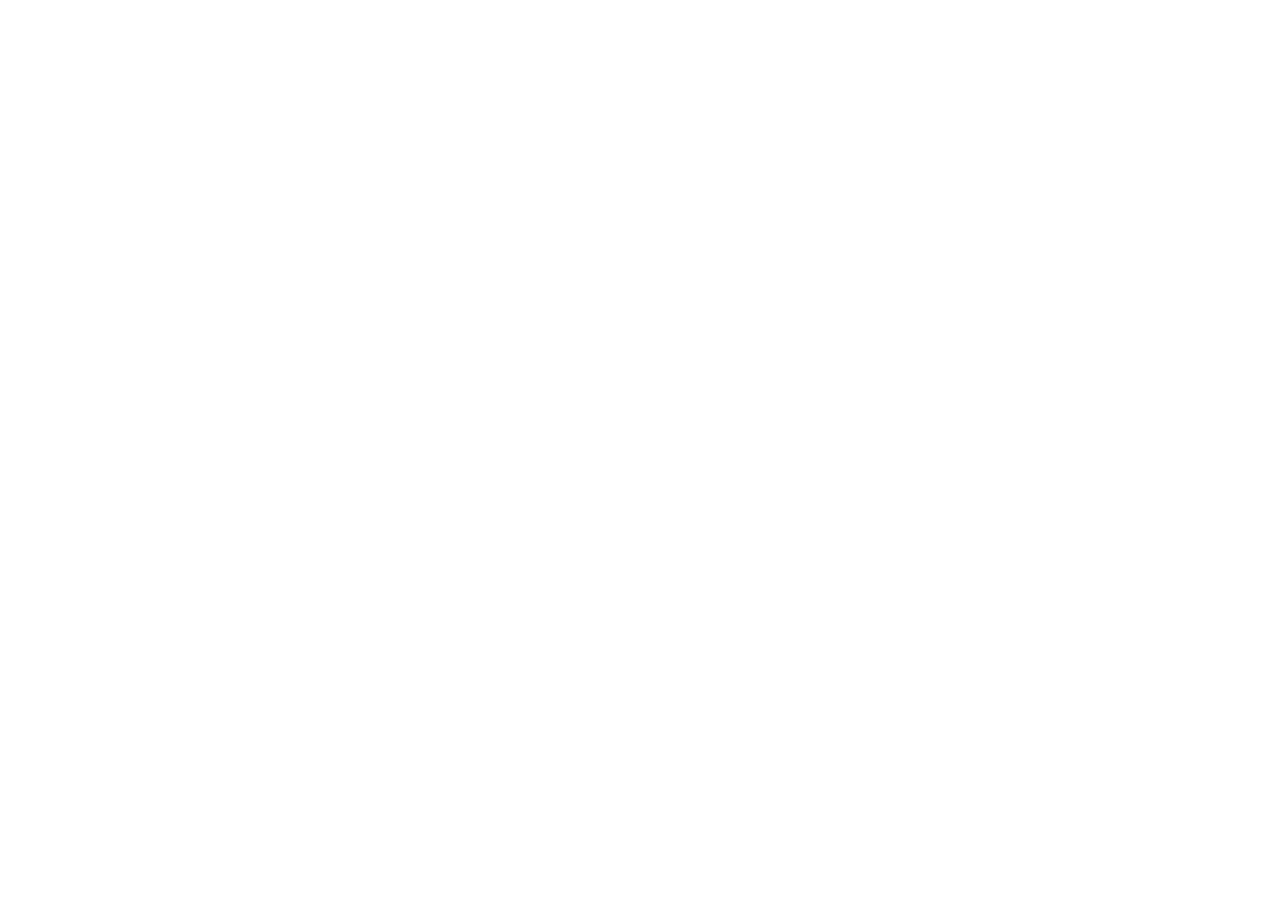
==== level3/index.html @ 57ba09c1 "CSS practice" ====
<!DOCTYPE html>
<html lang="en">
<head>
    <meta charset="UTF-8">
    <meta name="viewport" content="width=device-width, initial-scale=1.0">
    <title>CSS Level 03</title>
</head>
<body>
    
</body>
</html>
<!-- 
absolute units -> px, cm, mm, inch
relative units -> % => width:33%, margin-left:50%
-->
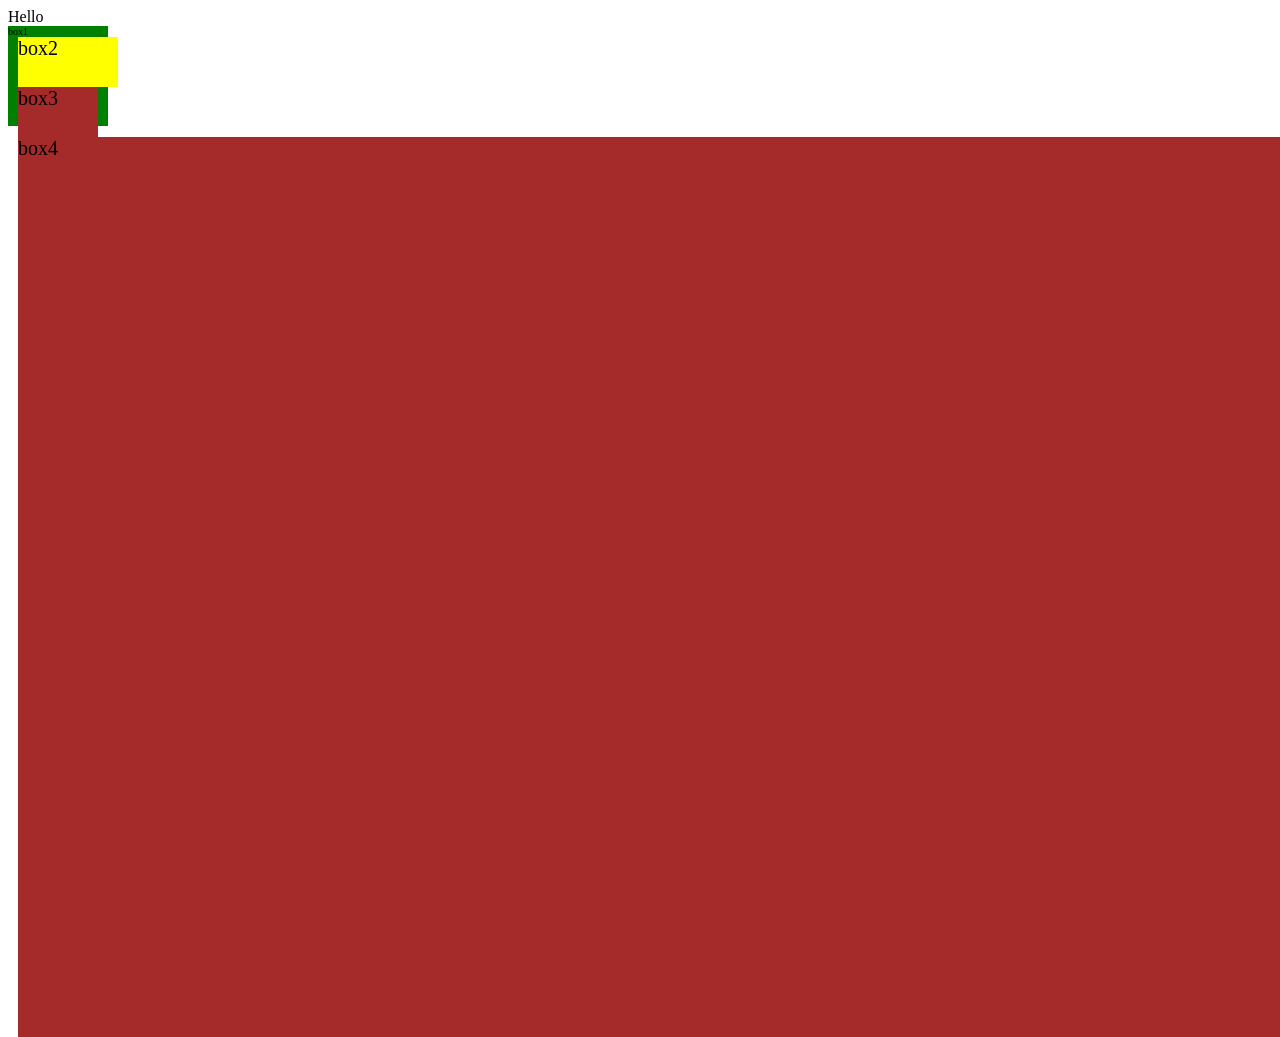
==== commit 9b921bc7: "CSS Level 03" ====
--- a/level3/index.html
+++ b/level3/index.html
@@ -4,12 +4,39 @@
     <meta charset="UTF-8">
     <meta name="viewport" content="width=device-width, initial-scale=1.0">
     <title>CSS Level 03</title>
+    <link rel="stylesheet" href="/level3/style.css">
 </head>
 <body>
-    
+    Hello
+    <div id="box1">
+        box1
+        <div id="box2">
+            box2
+        </div>
+        <div id="box3">
+            box3
+        </div>
+        <div id="box4">
+            box4
+        </div>
+    </div>
 </body>
 </html>
 <!-- 
 absolute units -> px, cm, mm, inch
-relative units -> % => width:33%, margin-left:50%
+relative units -> % => width:33% 
+               -> % of taking parents width, margin-left:50%
+               eg: parent->width=100px & child->width:33% => child->width:33px
+
+               -> em =>changes relative to font-size of parent (can be font-size or width,etc.)
+               eg: if parent=> font-size : 10px then child=>font-size:2em = 10*2=20px
+               then => width:5em = 20*5=100px;
+               some depends on parent font-size and some element
+
+               -> rem => relative to font size of root element(html)
+
+               -> vh => relative to 1% viewport height (browser height)
+               -> vw => relative to 1% viewport width (browser width)
+
+by default font-size in body (random/not inside tags) => 16px
 -->
--- a/level3/style.css
+++ b/level3/style.css
@@ -0,0 +1,32 @@
+#box1 {
+    width: 100px;
+    height: 100px;
+    background-color: green;
+    font-size:10px;
+}
+
+#box2 {
+    width: 30%;
+    margin-left:10%;
+    height: 50px;
+    background-color: yellow;
+    font-size:2em;
+    width:5em;
+}
+
+#box3 {
+    width: 30%;
+    margin-left:10%;
+    height: 50px;
+    background-color:brown;
+    font-size:2em;
+    width:5rem;
+}
+
+#box4 {
+    margin-left:10%;
+    height: 100vh;
+    background-color:brown;
+    font-size:2em;
+    width:100vw;
+}
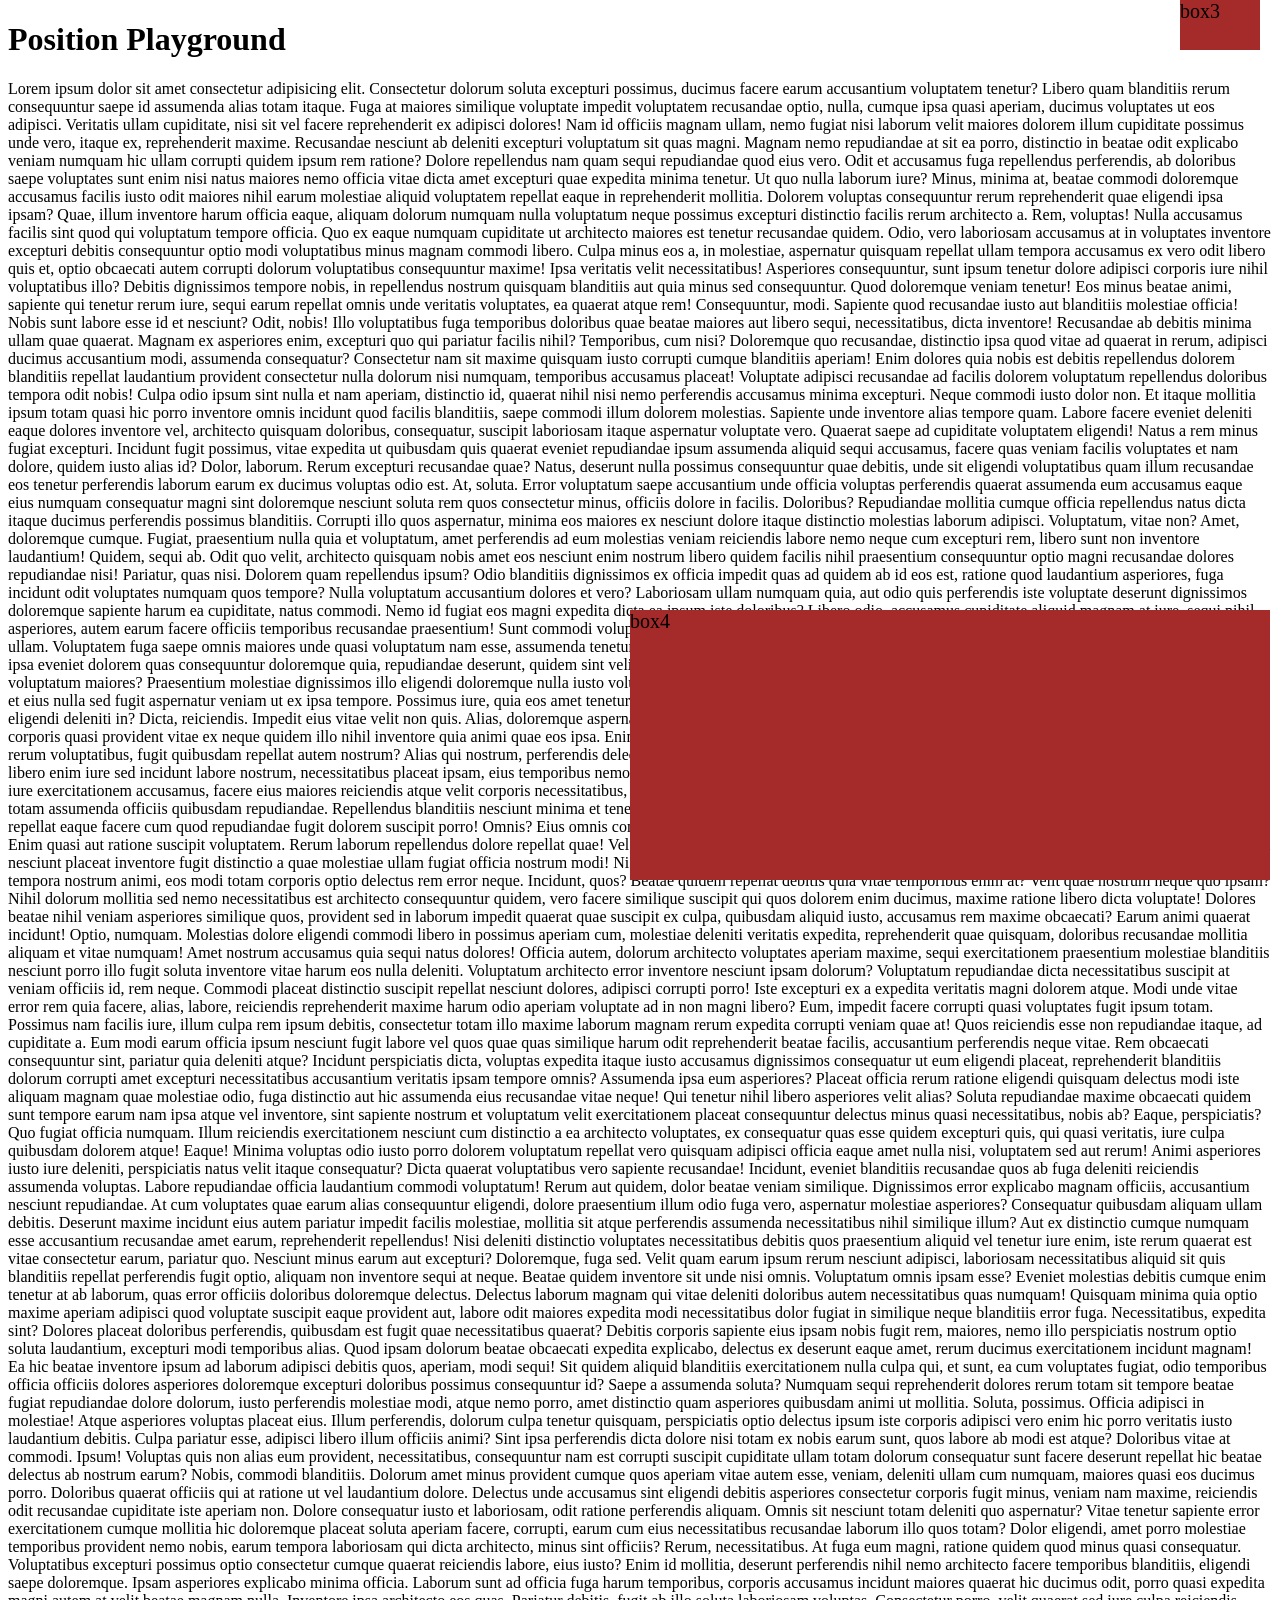
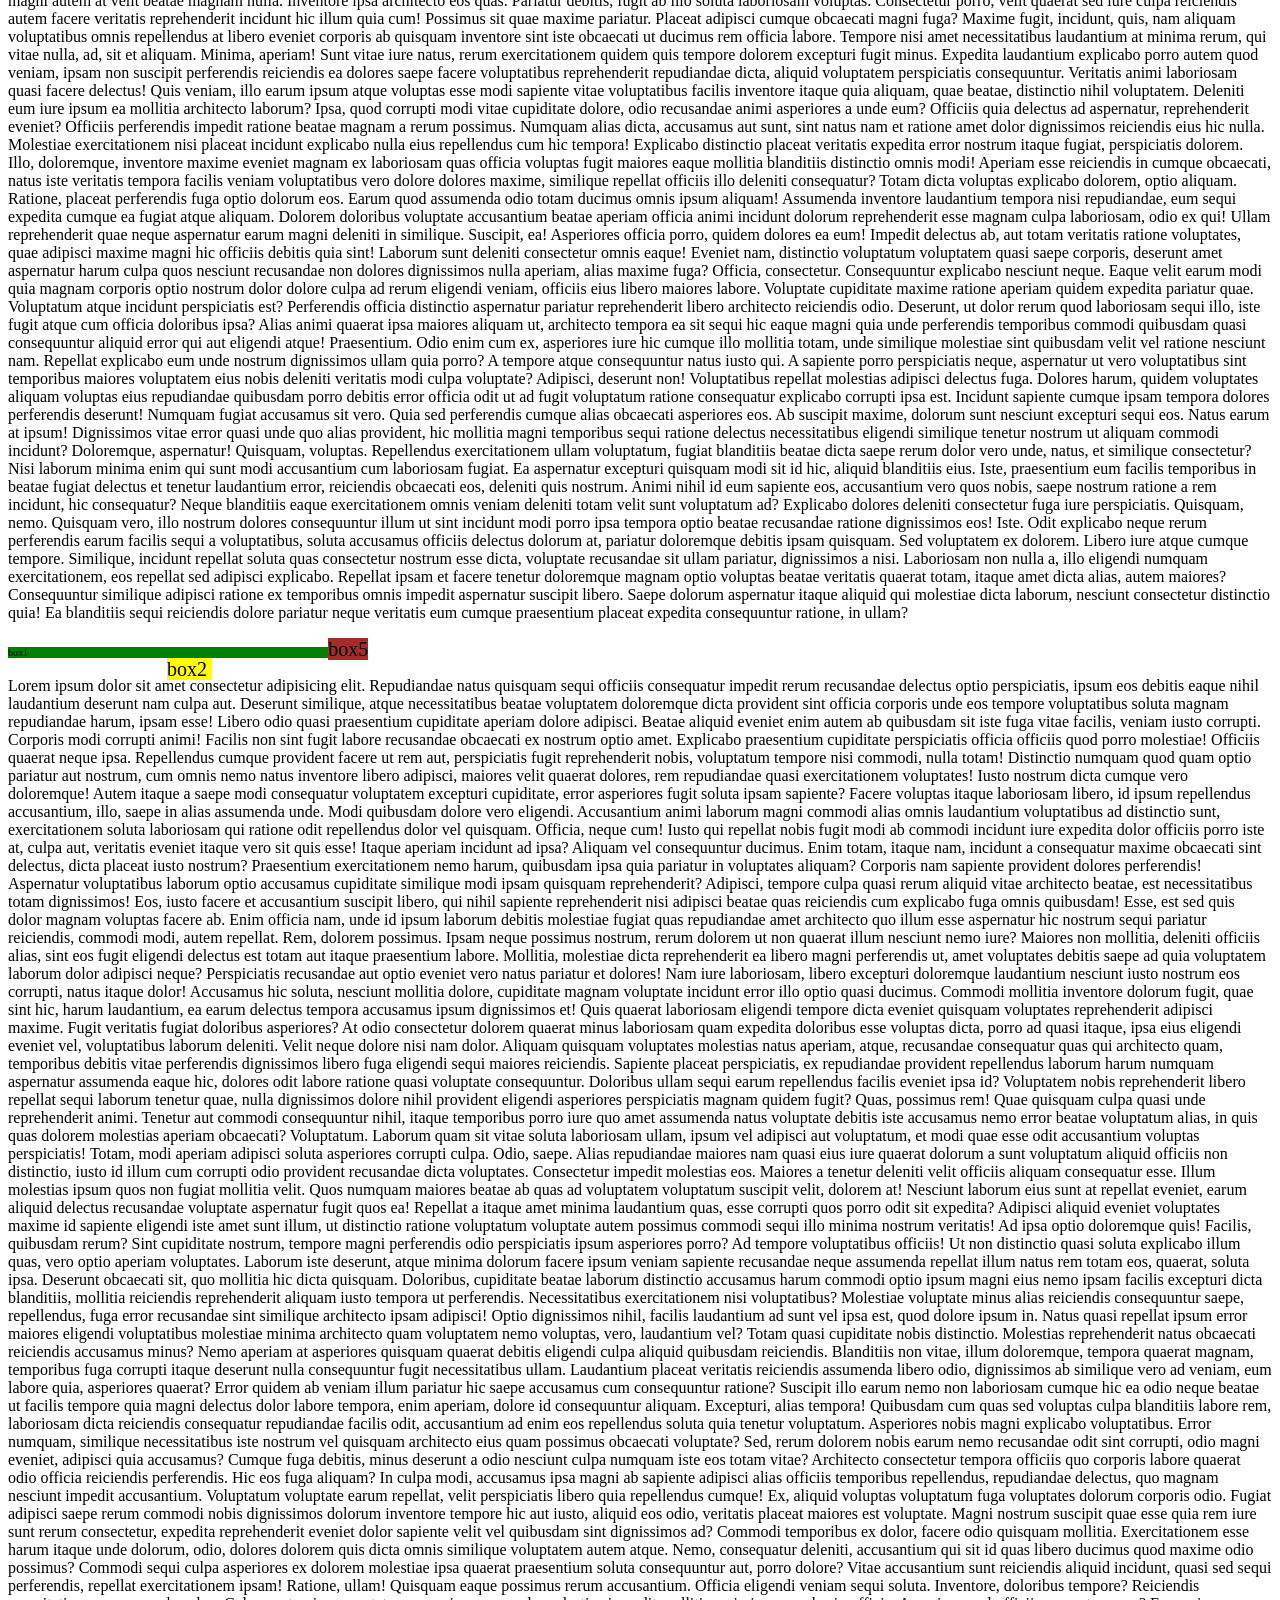
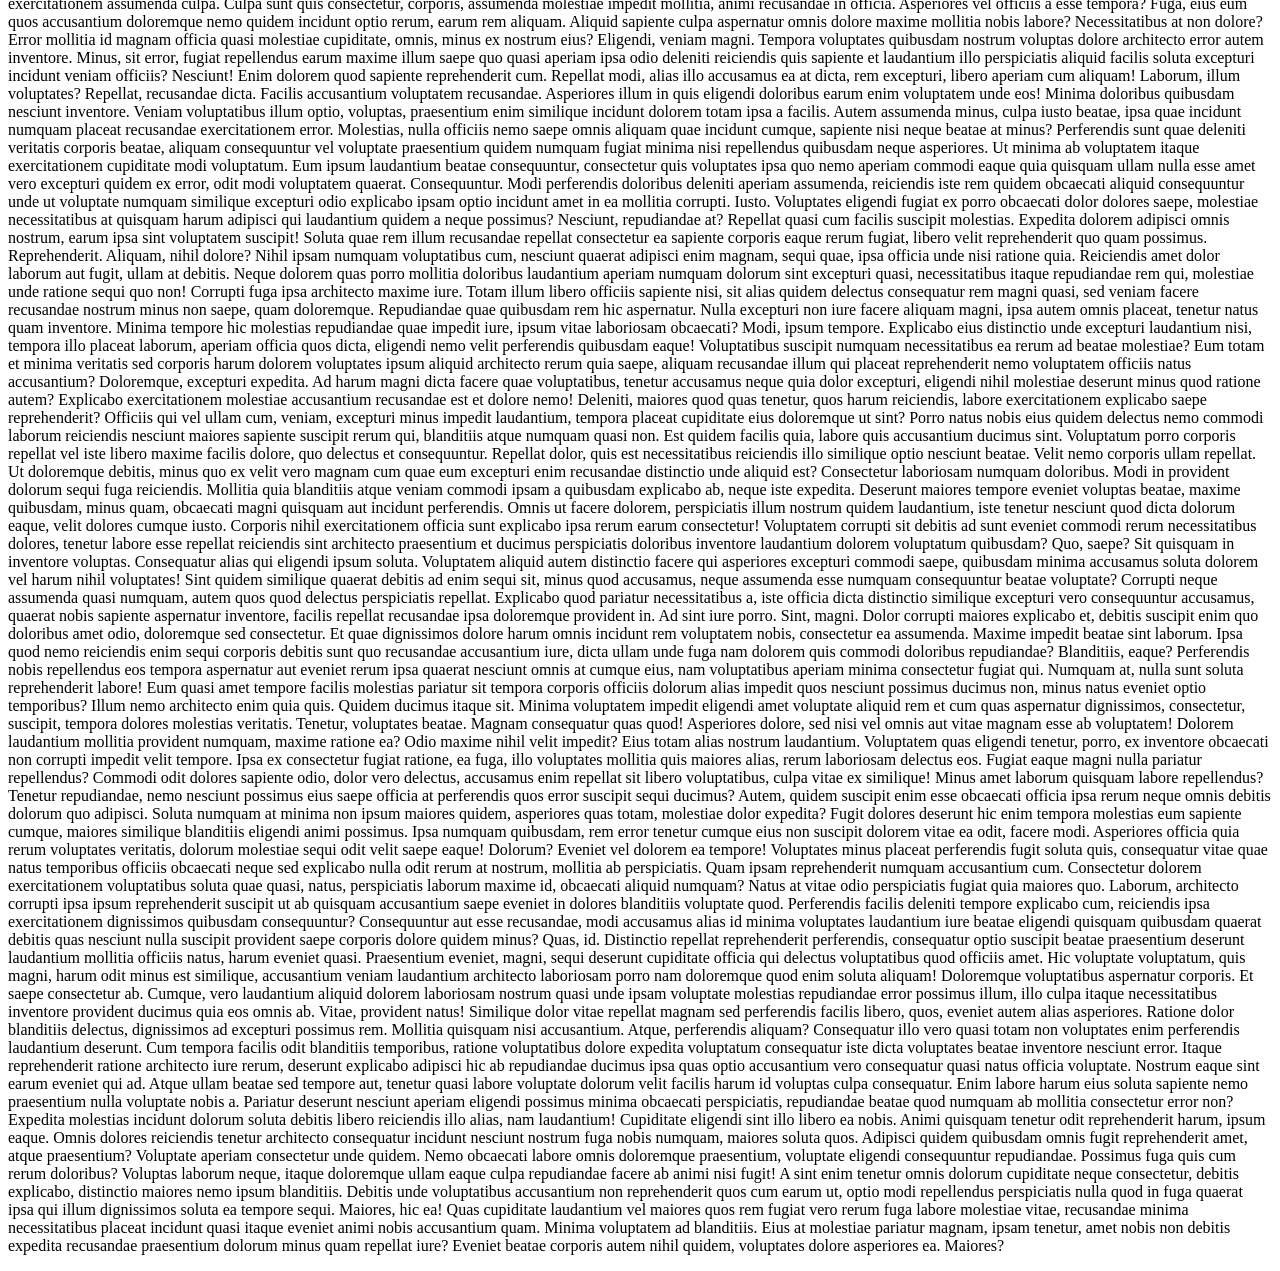
==== commit 210b9723: "level 3 half" ====
--- a/level3/index.html
+++ b/level3/index.html
@@ -7,7 +7,109 @@
     <link rel="stylesheet" href="/level3/style.css">
 </head>
 <body>
-    Hello
+    <h1>Position Playground</h1>
+    <p>
+        Lorem ipsum dolor sit amet consectetur adipisicing elit. Consectetur dolorum soluta excepturi possimus, ducimus facere earum accusantium voluptatem tenetur? Libero quam blanditiis rerum consequuntur saepe id assumenda alias totam itaque.
+        Fuga at maiores similique voluptate impedit voluptatem recusandae optio, nulla, cumque ipsa quasi aperiam, ducimus voluptates ut eos adipisci. Veritatis ullam cupiditate, nisi sit vel facere reprehenderit ex adipisci dolores!
+        Nam id officiis magnam ullam, nemo fugiat nisi laborum velit maiores dolorem illum cupiditate possimus unde vero, itaque ex, reprehenderit maxime. Recusandae nesciunt ab deleniti excepturi voluptatum sit quas magni.
+        Magnam nemo repudiandae at sit ea porro, distinctio in beatae odit explicabo veniam numquam hic ullam corrupti quidem ipsum rem ratione? Dolore repellendus nam quam sequi repudiandae quod eius vero.
+        Odit et accusamus fuga repellendus perferendis, ab doloribus saepe voluptates sunt enim nisi natus maiores nemo officia vitae dicta amet excepturi quae expedita minima tenetur. Ut quo nulla laborum iure?
+        Minus, minima at, beatae commodi doloremque accusamus facilis iusto odit maiores nihil earum molestiae aliquid voluptatem repellat eaque in reprehenderit mollitia. Dolorem voluptas consequuntur rerum reprehenderit quae eligendi ipsa ipsam?
+        Quae, illum inventore harum officia eaque, aliquam dolorum numquam nulla voluptatum neque possimus excepturi distinctio facilis rerum architecto a. Rem, voluptas! Nulla accusamus facilis sint quod qui voluptatum tempore officia.
+        Quo ex eaque numquam cupiditate ut architecto maiores est tenetur recusandae quidem. Odio, vero laboriosam accusamus at in voluptates inventore excepturi debitis consequuntur optio modi voluptatibus minus magnam commodi libero.
+        Culpa minus eos a, in molestiae, aspernatur quisquam repellat ullam tempora accusamus ex vero odit libero quis et, optio obcaecati autem corrupti dolorum voluptatibus consequuntur maxime! Ipsa veritatis velit necessitatibus!
+        Asperiores consequuntur, sunt ipsum tenetur dolore adipisci corporis iure nihil voluptatibus illo? Debitis dignissimos tempore nobis, in repellendus nostrum quisquam blanditiis aut quia minus sed consequuntur. Quod doloremque veniam tenetur!
+        Eos minus beatae animi, sapiente qui tenetur rerum iure, sequi earum repellat omnis unde veritatis voluptates, ea quaerat atque rem! Consequuntur, modi. Sapiente quod recusandae iusto aut blanditiis molestiae officia!
+        Nobis sunt labore esse id et nesciunt? Odit, nobis! Illo voluptatibus fuga temporibus doloribus quae beatae maiores aut libero sequi, necessitatibus, dicta inventore! Recusandae ab debitis minima ullam quae quaerat.
+        Magnam ex asperiores enim, excepturi quo qui pariatur facilis nihil? Temporibus, cum nisi? Doloremque quo recusandae, distinctio ipsa quod vitae ad quaerat in rerum, adipisci ducimus accusantium modi, assumenda consequatur?
+        Consectetur nam sit maxime quisquam iusto corrupti cumque blanditiis aperiam! Enim dolores quia nobis est debitis repellendus dolorem blanditiis repellat laudantium provident consectetur nulla dolorum nisi numquam, temporibus accusamus placeat!
+        Voluptate adipisci recusandae ad facilis dolorem voluptatum repellendus doloribus tempora odit nobis! Culpa odio ipsum sint nulla et nam aperiam, distinctio id, quaerat nihil nisi nemo perferendis accusamus minima excepturi.
+        Neque commodi iusto dolor non. Et itaque mollitia ipsum totam quasi hic porro inventore omnis incidunt quod facilis blanditiis, saepe commodi illum dolorem molestias. Sapiente unde inventore alias tempore quam.
+        Labore facere eveniet deleniti eaque dolores inventore vel, architecto quisquam doloribus, consequatur, suscipit laboriosam itaque aspernatur voluptate vero. Quaerat saepe ad cupiditate voluptatem eligendi! Natus a rem minus fugiat excepturi.
+        Incidunt fugit possimus, vitae expedita ut quibusdam quis quaerat eveniet repudiandae ipsum assumenda aliquid sequi accusamus, facere quas veniam facilis voluptates et nam dolore, quidem iusto alias id? Dolor, laborum.
+        Rerum excepturi recusandae quae? Natus, deserunt nulla possimus consequuntur quae debitis, unde sit eligendi voluptatibus quam illum recusandae eos tenetur perferendis laborum earum ex ducimus voluptas odio est. At, soluta.
+        Error voluptatum saepe accusantium unde officia voluptas perferendis quaerat assumenda eum accusamus eaque eius numquam consequatur magni sint doloremque nesciunt soluta rem quos consectetur minus, officiis dolore in facilis. Doloribus?
+        Repudiandae mollitia cumque officia repellendus natus dicta itaque ducimus perferendis possimus blanditiis. Corrupti illo quos aspernatur, minima eos maiores ex nesciunt dolore itaque distinctio molestias laborum adipisci. Voluptatum, vitae non?
+        Amet, doloremque cumque. Fugiat, praesentium nulla quia et voluptatum, amet perferendis ad eum molestias veniam reiciendis labore nemo neque cum excepturi rem, libero sunt non inventore laudantium! Quidem, sequi ab.
+        Odit quo velit, architecto quisquam nobis amet eos nesciunt enim nostrum libero quidem facilis nihil praesentium consequuntur optio magni recusandae dolores repudiandae nisi! Pariatur, quas nisi. Dolorem quam repellendus ipsum?
+        Odio blanditiis dignissimos ex officia impedit quas ad quidem ab id eos est, ratione quod laudantium asperiores, fuga incidunt odit voluptates numquam quos tempore? Nulla voluptatum accusantium dolores et vero?
+        Laboriosam ullam numquam quia, aut odio quis perferendis iste voluptate deserunt dignissimos doloremque sapiente harum ea cupiditate, natus commodi. Nemo id fugiat eos magni expedita dicta ea ipsum iste doloribus?
+        Libero odio, accusamus cupiditate aliquid magnam at iure, sequi nihil asperiores, autem earum facere officiis temporibus recusandae praesentium! Sunt commodi voluptas perspiciatis dolorem porro in officia aperiam aspernatur facere iure!
+        Nemo aliquam ut quas ullam. Voluptatem fuga saepe omnis maiores unde quasi voluptatum nam esse, assumenda tenetur libero delectus repellendus doloribus enim id ea vel sint! Praesentium, est! Optio, ullam?
+        Veritatis ipsa eveniet dolorem quas consequuntur doloremque quia, repudiandae deserunt, quidem sint velit fuga, provident perspiciatis saepe earum rerum! Omnis illo odio quisquam amet a nisi suscipit eos voluptatum maiores?
+        Praesentium molestiae dignissimos illo eligendi doloremque nulla iusto voluptate cupiditate quam, reprehenderit quia earum, reiciendis facilis, recusandae maiores! Excepturi et eius nulla sed fugit aspernatur veniam ut ex ipsa tempore.
+        Possimus iure, quia eos amet tenetur hic exercitationem tempore ipsam quas delectus totam fuga officiis ullam quo facilis soluta eligendi deleniti in? Dicta, reiciendis. Impedit eius vitae velit non quis.
+        Alias, doloremque aspernatur vel necessitatibus placeat unde nesciunt non architecto ratione quibusdam repellat minima corporis quasi provident vitae ex neque quidem illo nihil inventore quia animi quae eos ipsa. Enim?
+        Esse enim libero officia hic tenetur quas similique laboriosam deserunt nihil corrupti explicabo rerum voluptatibus, fugit quibusdam repellat autem nostrum? Alias qui nostrum, perferendis delectus accusamus non officia omnis repudiandae!
+        Minus voluptas unde in delectus impedit ratione, libero enim iure sed incidunt labore nostrum, necessitatibus placeat ipsam, eius temporibus nemo sapiente illo dignissimos natus nihil. Necessitatibus sequi rerum numquam quia.
+        Aliquid architecto, iure exercitationem accusamus, facere eius maiores reiciendis atque velit corporis necessitatibus, consequuntur totam quidem recusandae. Deleniti, quod eius, iure soluta harum eligendi beatae totam assumenda officiis quibusdam repudiandae.
+        Repellendus blanditiis nesciunt minima et tenetur, at, fuga dolorum placeat quasi commodi, eos veritatis harum sed delectus laudantium cumque repellat eaque facere cum quod repudiandae fugit dolorem suscipit porro! Omnis?
+        Eius omnis consectetur asperiores, minus iusto nihil sint, possimus, quo accusantium tenetur libero neque culpa. Enim quasi aut ratione suscipit voluptatem. Rerum laborum repellendus dolore repellat quae! Vel, doloribus deserunt?
+        Itaque possimus, id consequuntur quisquam, dicta iste adipisci nulla ratione sit nesciunt placeat inventore fugit distinctio a quae molestiae ullam fugiat officia nostrum modi! Nisi similique quis voluptatibus dolorem. Architecto?
+        A saepe placeat porro provident velit non tempora nostrum animi, eos modi totam corporis optio delectus rem error neque. Incidunt, quos? Beatae quidem repellat debitis quia vitae temporibus enim at?
+        Velit quae nostrum neque quo ipsam? Nihil dolorum mollitia sed nemo necessitatibus est architecto consequuntur quidem, vero facere similique suscipit qui quos dolorem enim ducimus, maxime ratione libero dicta voluptate!
+        Dolores beatae nihil veniam asperiores similique quos, provident sed in laborum impedit quaerat quae suscipit ex culpa, quibusdam aliquid iusto, accusamus rem maxime obcaecati? Earum animi quaerat incidunt! Optio, numquam.
+        Molestias dolore eligendi commodi libero in possimus aperiam cum, molestiae deleniti veritatis expedita, reprehenderit quae quisquam, doloribus recusandae mollitia aliquam et vitae numquam! Amet nostrum accusamus quia sequi natus dolores!
+        Officia autem, dolorum architecto voluptates aperiam maxime, sequi exercitationem praesentium molestiae blanditiis nesciunt porro illo fugit soluta inventore vitae harum eos nulla deleniti. Voluptatum architecto error inventore nesciunt ipsam dolorum?
+        Voluptatum repudiandae dicta necessitatibus suscipit at veniam officiis id, rem neque. Commodi placeat distinctio suscipit repellat nesciunt dolores, adipisci corrupti porro! Iste excepturi ex a expedita veritatis magni dolorem atque.
+        Modi unde vitae error rem quia facere, alias, labore, reiciendis reprehenderit maxime harum odio aperiam voluptate ad in non magni libero? Eum, impedit facere corrupti quasi voluptates fugit ipsum totam.
+        Possimus nam facilis iure, illum culpa rem ipsum debitis, consectetur totam illo maxime laborum magnam rerum expedita corrupti veniam quae at! Quos reiciendis esse non repudiandae itaque, ad cupiditate a.
+        Eum modi earum officia ipsum nesciunt fugit labore vel quos quae quas similique harum odit reprehenderit beatae facilis, accusantium perferendis neque vitae. Rem obcaecati consequuntur sint, pariatur quia deleniti atque?
+        Incidunt perspiciatis dicta, voluptas expedita itaque iusto accusamus dignissimos consequatur ut eum eligendi placeat, reprehenderit blanditiis dolorum corrupti amet excepturi necessitatibus accusantium veritatis ipsam tempore omnis? Assumenda ipsa eum asperiores?
+        Placeat officia rerum ratione eligendi quisquam delectus modi iste aliquam magnam quae molestiae odio, fuga distinctio aut hic assumenda eius recusandae vitae neque! Qui tenetur nihil libero asperiores velit alias?
+        Soluta repudiandae maxime obcaecati quidem sunt tempore earum nam ipsa atque vel inventore, sint sapiente nostrum et voluptatum velit exercitationem placeat consequuntur delectus minus quasi necessitatibus, nobis ab? Eaque, perspiciatis?
+        Quo fugiat officia numquam. Illum reiciendis exercitationem nesciunt cum distinctio a ea architecto voluptates, ex consequatur quas esse quidem excepturi quis, qui quasi veritatis, iure culpa quibusdam dolorem atque! Eaque!
+        Minima voluptas odio iusto porro dolorem voluptatum repellat vero quisquam adipisci officia eaque amet nulla nisi, voluptatem sed aut rerum! Animi asperiores iusto iure deleniti, perspiciatis natus velit itaque consequatur?
+        Dicta quaerat voluptatibus vero sapiente recusandae! Incidunt, eveniet blanditiis recusandae quos ab fuga deleniti reiciendis assumenda voluptas. Labore repudiandae officia laudantium commodi voluptatum! Rerum aut quidem, dolor beatae veniam similique.
+        Dignissimos error explicabo magnam officiis, accusantium nesciunt repudiandae. At cum voluptates quae earum alias consequuntur eligendi, dolore praesentium illum odio fuga vero, aspernatur molestiae asperiores? Consequatur quibusdam aliquam ullam debitis.
+        Deserunt maxime incidunt eius autem pariatur impedit facilis molestiae, mollitia sit atque perferendis assumenda necessitatibus nihil similique illum? Aut ex distinctio cumque numquam esse accusantium recusandae amet earum, reprehenderit repellendus!
+        Nisi deleniti distinctio voluptates necessitatibus debitis quos praesentium aliquid vel tenetur iure enim, iste rerum quaerat est vitae consectetur earum, pariatur quo. Nesciunt minus earum aut excepturi? Doloremque, fuga sed.
+        Velit quam earum ipsum rerum nesciunt adipisci, laboriosam necessitatibus aliquid sit quis blanditiis repellat perferendis fugit optio, aliquam non inventore sequi at neque. Beatae quidem inventore sit unde nisi omnis.
+        Voluptatum omnis ipsam esse? Eveniet molestias debitis cumque enim tenetur at ab laborum, quas error officiis doloribus doloremque delectus. Delectus laborum magnam qui vitae deleniti doloribus autem necessitatibus quas numquam!
+        Quisquam minima quia optio maxime aperiam adipisci quod voluptate suscipit eaque provident aut, labore odit maiores expedita modi necessitatibus dolor fugiat in similique neque blanditiis error fuga. Necessitatibus, expedita sint?
+        Dolores placeat doloribus perferendis, quibusdam est fugit quae necessitatibus quaerat? Debitis corporis sapiente eius ipsam nobis fugit rem, maiores, nemo illo perspiciatis nostrum optio soluta laudantium, excepturi modi temporibus alias.
+        Quod ipsam dolorum beatae obcaecati expedita explicabo, delectus ex deserunt eaque amet, rerum ducimus exercitationem incidunt magnam! Ea hic beatae inventore ipsum ad laborum adipisci debitis quos, aperiam, modi sequi!
+        Sit quidem aliquid blanditiis exercitationem nulla culpa qui, et sunt, ea cum voluptates fugiat, odio temporibus officia officiis dolores asperiores doloremque excepturi doloribus possimus consequuntur id? Saepe a assumenda soluta?
+        Numquam sequi reprehenderit dolores rerum totam sit tempore beatae fugiat repudiandae dolore dolorum, iusto perferendis molestiae modi, atque nemo porro, amet distinctio quam asperiores quibusdam animi ut mollitia. Soluta, possimus.
+        Officia adipisci in molestiae! Atque asperiores voluptas placeat eius. Illum perferendis, dolorum culpa tenetur quisquam, perspiciatis optio delectus ipsum iste corporis adipisci vero enim hic porro veritatis iusto laudantium debitis.
+        Culpa pariatur esse, adipisci libero illum officiis animi? Sint ipsa perferendis dicta dolore nisi totam ex nobis earum sunt, quos labore ab modi est atque? Doloribus vitae at commodi. Ipsum!
+        Voluptas quis non alias eum provident, necessitatibus, consequuntur nam est corrupti suscipit cupiditate ullam totam dolorum consequatur sunt facere deserunt repellat hic beatae delectus ab nostrum earum? Nobis, commodi blanditiis.
+        Dolorum amet minus provident cumque quos aperiam vitae autem esse, veniam, deleniti ullam cum numquam, maiores quasi eos ducimus porro. Doloribus quaerat officiis qui at ratione ut vel laudantium dolore.
+        Delectus unde accusamus sint eligendi debitis asperiores consectetur corporis fugit minus, veniam nam maxime, reiciendis odit recusandae cupiditate iste aperiam non. Dolore consequatur iusto et laboriosam, odit ratione perferendis aliquam.
+        Omnis sit nesciunt totam deleniti quo aspernatur? Vitae tenetur sapiente error exercitationem cumque mollitia hic doloremque placeat soluta aperiam facere, corrupti, earum cum eius necessitatibus recusandae laborum illo quos totam?
+        Dolor eligendi, amet porro molestiae temporibus provident nemo nobis, earum tempora laboriosam qui dicta architecto, minus sint officiis? Rerum, necessitatibus. At fuga eum magni, ratione quidem quod minus quasi consequatur.
+        Voluptatibus excepturi possimus optio consectetur cumque quaerat reiciendis labore, eius iusto? Enim id mollitia, deserunt perferendis nihil nemo architecto facere temporibus blanditiis, eligendi saepe doloremque. Ipsam asperiores explicabo minima officia.
+        Laborum sunt ad officia fuga harum temporibus, corporis accusamus incidunt maiores quaerat hic ducimus odit, porro quasi expedita magni autem at velit beatae magnam nulla. Inventore ipsa architecto eos quas.
+        Pariatur debitis, fugit ab illo soluta laboriosam voluptas. Consectetur porro, velit quaerat sed iure culpa reiciendis autem facere veritatis reprehenderit incidunt hic illum quia cum! Possimus sit quae maxime pariatur.
+        Placeat adipisci cumque obcaecati magni fuga? Maxime fugit, incidunt, quis, nam aliquam voluptatibus omnis repellendus at libero eveniet corporis ab quisquam inventore sint iste obcaecati ut ducimus rem officia labore.
+        Tempore nisi amet necessitatibus laudantium at minima rerum, qui vitae nulla, ad, sit et aliquam. Minima, aperiam! Sunt vitae iure natus, rerum exercitationem quidem quis tempore dolorem excepturi fugit minus.
+        Expedita laudantium explicabo porro autem quod veniam, ipsam non suscipit perferendis reiciendis ea dolores saepe facere voluptatibus reprehenderit repudiandae dicta, aliquid voluptatem perspiciatis consequuntur. Veritatis animi laboriosam quasi facere delectus!
+        Quis veniam, illo earum ipsum atque voluptas esse modi sapiente vitae voluptatibus facilis inventore itaque quia aliquam, quae beatae, distinctio nihil voluptatem. Deleniti eum iure ipsum ea mollitia architecto laborum?
+        Ipsa, quod corrupti modi vitae cupiditate dolore, odio recusandae animi asperiores a unde eum? Officiis quia delectus ad aspernatur, reprehenderit eveniet? Officiis perferendis impedit ratione beatae magnam a rerum possimus.
+        Numquam alias dicta, accusamus aut sunt, sint natus nam et ratione amet dolor dignissimos reiciendis eius hic nulla. Molestiae exercitationem nisi placeat incidunt explicabo nulla eius repellendus cum hic tempora!
+        Explicabo distinctio placeat veritatis expedita error nostrum itaque fugiat, perspiciatis dolorem. Illo, doloremque, inventore maxime eveniet magnam ex laboriosam quas officia voluptas fugit maiores eaque mollitia blanditiis distinctio omnis modi!
+        Aperiam esse reiciendis in cumque obcaecati, natus iste veritatis tempora facilis veniam voluptatibus vero dolore dolores maxime, similique repellat officiis illo deleniti consequatur? Totam dicta voluptas explicabo dolorem, optio aliquam.
+        Ratione, placeat perferendis fuga optio dolorum eos. Earum quod assumenda odio totam ducimus omnis ipsum aliquam! Assumenda inventore laudantium tempora nisi repudiandae, eum sequi expedita cumque ea fugiat atque aliquam.
+        Dolorem doloribus voluptate accusantium beatae aperiam officia animi incidunt dolorum reprehenderit esse magnam culpa laboriosam, odio ex qui! Ullam reprehenderit quae neque aspernatur earum magni deleniti in similique. Suscipit, ea!
+        Asperiores officia porro, quidem dolores ea eum! Impedit delectus ab, aut totam veritatis ratione voluptates, quae adipisci maxime magni hic officiis debitis quia sint! Laborum sunt deleniti consectetur omnis eaque!
+        Eveniet nam, distinctio voluptatum voluptatem quasi saepe corporis, deserunt amet aspernatur harum culpa quos nesciunt recusandae non dolores dignissimos nulla aperiam, alias maxime fuga? Officia, consectetur. Consequuntur explicabo nesciunt neque.
+        Eaque velit earum modi quia magnam corporis optio nostrum dolor dolore culpa ad rerum eligendi veniam, officiis eius libero maiores labore. Voluptate cupiditate maxime ratione aperiam quidem expedita pariatur quae.
+        Voluptatum atque incidunt perspiciatis est? Perferendis officia distinctio aspernatur pariatur reprehenderit libero architecto reiciendis odio. Deserunt, ut dolor rerum quod laboriosam sequi illo, iste fugit atque cum officia doloribus ipsa?
+        Alias animi quaerat ipsa maiores aliquam ut, architecto tempora ea sit sequi hic eaque magni quia unde perferendis temporibus commodi quibusdam quasi consequuntur aliquid error qui aut eligendi atque! Praesentium.
+        Odio enim cum ex, asperiores iure hic cumque illo mollitia totam, unde similique molestiae sint quibusdam velit vel ratione nesciunt nam. Repellat explicabo eum unde nostrum dignissimos ullam quia porro?
+        A tempore atque consequuntur natus iusto qui. A sapiente porro perspiciatis neque, aspernatur ut vero voluptatibus sint temporibus maiores voluptatem eius nobis deleniti veritatis modi culpa voluptate? Adipisci, deserunt non!
+        Voluptatibus repellat molestias adipisci delectus fuga. Dolores harum, quidem voluptates aliquam voluptas eius repudiandae quibusdam porro debitis error officia odit ut ad fugit voluptatum ratione consequatur explicabo corrupti ipsa est.
+        Incidunt sapiente cumque ipsam tempora dolores perferendis deserunt! Numquam fugiat accusamus sit vero. Quia sed perferendis cumque alias obcaecati asperiores eos. Ab suscipit maxime, dolorum sunt nesciunt excepturi sequi eos.
+        Natus earum at ipsum! Dignissimos vitae error quasi unde quo alias provident, hic mollitia magni temporibus sequi ratione delectus necessitatibus eligendi similique tenetur nostrum ut aliquam commodi incidunt? Doloremque, aspernatur!
+        Quisquam, voluptas. Repellendus exercitationem ullam voluptatum, fugiat blanditiis beatae dicta saepe rerum dolor vero unde, natus, et similique consectetur? Nisi laborum minima enim qui sunt modi accusantium cum laboriosam fugiat.
+        Ea aspernatur excepturi quisquam modi sit id hic, aliquid blanditiis eius. Iste, praesentium eum facilis temporibus in beatae fugiat delectus et tenetur laudantium error, reiciendis obcaecati eos, deleniti quis nostrum.
+        Animi nihil id eum sapiente eos, accusantium vero quos nobis, saepe nostrum ratione a rem incidunt, hic consequatur? Neque blanditiis eaque exercitationem omnis veniam deleniti totam velit sunt voluptatum ad?
+        Explicabo dolores deleniti consectetur fuga iure perspiciatis. Quisquam, nemo. Quisquam vero, illo nostrum dolores consequuntur illum ut sint incidunt modi porro ipsa tempora optio beatae recusandae ratione dignissimos eos! Iste.
+        Odit explicabo neque rerum perferendis earum facilis sequi a voluptatibus, soluta accusamus officiis delectus dolorum at, pariatur doloremque debitis ipsam quisquam. Sed voluptatem ex dolorem. Libero iure atque cumque tempore.
+        Similique, incidunt repellat soluta quas consectetur nostrum esse dicta, voluptate recusandae sit ullam pariatur, dignissimos a nisi. Laboriosam non nulla a, illo eligendi numquam exercitationem, eos repellat sed adipisci explicabo.
+        Repellat ipsam et facere tenetur doloremque magnam optio voluptas beatae veritatis quaerat totam, itaque amet dicta alias, autem maiores? Consequuntur similique adipisci ratione ex temporibus omnis impedit aspernatur suscipit libero.
+        Saepe dolorum aspernatur itaque aliquid qui molestiae dicta laborum, nesciunt consectetur distinctio quia! Ea blanditiis sequi reiciendis dolore pariatur neque veritatis eum cumque praesentium placeat expedita consequuntur ratione, in ullam?
+    </p>
     <div id="box1">
         box1
         <div id="box2">
@@ -19,7 +121,112 @@
         <div id="box4">
             box4
         </div>
+        <div id="box5">
+            box5
+        </div>
     </div>
+    <p>
+        Lorem ipsum dolor sit amet consectetur adipisicing elit. Repudiandae natus quisquam sequi officiis consequatur impedit rerum recusandae delectus optio perspiciatis, ipsum eos debitis eaque nihil laudantium deserunt nam culpa aut.
+        Deserunt similique, atque necessitatibus beatae voluptatem doloremque dicta provident sint officia corporis unde eos tempore voluptatibus soluta magnam repudiandae harum, ipsam esse! Libero odio quasi praesentium cupiditate aperiam dolore adipisci.
+        Beatae aliquid eveniet enim autem ab quibusdam sit iste fuga vitae facilis, veniam iusto corrupti. Corporis modi corrupti animi! Facilis non sint fugit labore recusandae obcaecati ex nostrum optio amet.
+        Explicabo praesentium cupiditate perspiciatis officia officiis quod porro molestiae! Officiis quaerat neque ipsa. Repellendus cumque provident facere ut rem aut, perspiciatis fugit reprehenderit nobis, voluptatum tempore nisi commodi, nulla totam!
+        Distinctio numquam quod quam optio pariatur aut nostrum, cum omnis nemo natus inventore libero adipisci, maiores velit quaerat dolores, rem repudiandae quasi exercitationem voluptates! Iusto nostrum dicta cumque vero doloremque!
+        Autem itaque a saepe modi consequatur voluptatem excepturi cupiditate, error asperiores fugit soluta ipsam sapiente? Facere voluptas itaque laboriosam libero, id ipsum repellendus accusantium, illo, saepe in alias assumenda unde.
+        Modi quibusdam dolore vero eligendi. Accusantium animi laborum magni commodi alias omnis laudantium voluptatibus ad distinctio sunt, exercitationem soluta laboriosam qui ratione odit repellendus dolor vel quisquam. Officia, neque cum!
+        Iusto qui repellat nobis fugit modi ab commodi incidunt iure expedita dolor officiis porro iste at, culpa aut, veritatis eveniet itaque vero sit quis esse! Itaque aperiam incidunt ad ipsa?
+        Aliquam vel consequuntur ducimus. Enim totam, itaque nam, incidunt a consequatur maxime obcaecati sint delectus, dicta placeat iusto nostrum? Praesentium exercitationem nemo harum, quibusdam ipsa quia pariatur in voluptates aliquam?
+        Corporis nam sapiente provident dolores perferendis! Aspernatur voluptatibus laborum optio accusamus cupiditate similique modi ipsam quisquam reprehenderit? Adipisci, tempore culpa quasi rerum aliquid vitae architecto beatae, est necessitatibus totam dignissimos!
+        Eos, iusto facere et accusantium suscipit libero, qui nihil sapiente reprehenderit nisi adipisci beatae quas reiciendis cum explicabo fuga omnis quibusdam! Esse, est sed quis dolor magnam voluptas facere ab.
+        Enim officia nam, unde id ipsum laborum debitis molestiae fugiat quas repudiandae amet architecto quo illum esse aspernatur hic nostrum sequi pariatur reiciendis, commodi modi, autem repellat. Rem, dolorem possimus.
+        Ipsam neque possimus nostrum, rerum dolorem ut non quaerat illum nesciunt nemo iure? Maiores non mollitia, deleniti officiis alias, sint eos fugit eligendi delectus est totam aut itaque praesentium labore.
+        Mollitia, molestiae dicta reprehenderit ea libero magni perferendis ut, amet voluptates debitis saepe ad quia voluptatem laborum dolor adipisci neque? Perspiciatis recusandae aut optio eveniet vero natus pariatur et dolores!
+        Nam iure laboriosam, libero excepturi doloremque laudantium nesciunt iusto nostrum eos corrupti, natus itaque dolor! Accusamus hic soluta, nesciunt mollitia dolore, cupiditate magnam voluptate incidunt error illo optio quasi ducimus.
+        Commodi mollitia inventore dolorum fugit, quae sint hic, harum laudantium, ea earum delectus tempora accusamus ipsum dignissimos et! Quis quaerat laboriosam eligendi tempore dicta eveniet quisquam voluptates reprehenderit adipisci maxime.
+        Fugit veritatis fugiat doloribus asperiores? At odio consectetur dolorem quaerat minus laboriosam quam expedita doloribus esse voluptas dicta, porro ad quasi itaque, ipsa eius eligendi eveniet vel, voluptatibus laborum deleniti.
+        Velit neque dolore nisi nam dolor. Aliquam quisquam voluptates molestias natus aperiam, atque, recusandae consequatur quas qui architecto quam, temporibus debitis vitae perferendis dignissimos libero fuga eligendi sequi maiores reiciendis.
+        Sapiente placeat perspiciatis, ex repudiandae provident repellendus laborum harum numquam aspernatur assumenda eaque hic, dolores odit labore ratione quasi voluptate consequuntur. Doloribus ullam sequi earum repellendus facilis eveniet ipsa id?
+        Voluptatem nobis reprehenderit libero repellat sequi laborum tenetur quae, nulla dignissimos dolore nihil provident eligendi asperiores perspiciatis magnam quidem fugit? Quas, possimus rem! Quae quisquam culpa quasi unde reprehenderit animi.
+        Tenetur aut commodi consequuntur nihil, itaque temporibus porro iure quo amet assumenda natus voluptate debitis iste accusamus nemo error beatae voluptatum alias, in quis quas dolorem molestias aperiam obcaecati? Voluptatum.
+        Laborum quam sit vitae soluta laboriosam ullam, ipsum vel adipisci aut voluptatum, et modi quae esse odit accusantium voluptas perspiciatis! Totam, modi aperiam adipisci soluta asperiores corrupti culpa. Odio, saepe.
+        Alias repudiandae maiores nam quasi eius iure quaerat dolorum a sunt voluptatum aliquid officiis non distinctio, iusto id illum cum corrupti odio provident recusandae dicta voluptates. Consectetur impedit molestias eos.
+        Maiores a tenetur deleniti velit officiis aliquam consequatur esse. Illum molestias ipsum quos non fugiat mollitia velit. Quos numquam maiores beatae ab quas ad voluptatem voluptatum suscipit velit, dolorem at!
+        Nesciunt laborum eius sunt at repellat eveniet, earum aliquid delectus recusandae voluptate aspernatur fugit quos ea! Repellat a itaque amet minima laudantium quas, esse corrupti quos porro odit sit expedita?
+        Adipisci aliquid eveniet voluptates maxime id sapiente eligendi iste amet sunt illum, ut distinctio ratione voluptatum voluptate autem possimus commodi sequi illo minima nostrum veritatis! Ad ipsa optio doloremque quis!
+        Facilis, quibusdam rerum? Sint cupiditate nostrum, tempore magni perferendis odio perspiciatis ipsum asperiores porro? Ad tempore voluptatibus officiis! Ut non distinctio quasi soluta explicabo illum quas, vero optio aperiam voluptates.
+        Laborum iste deserunt, atque minima dolorum facere ipsum veniam sapiente recusandae neque assumenda repellat illum natus rem totam eos, quaerat, soluta ipsa. Deserunt obcaecati sit, quo mollitia hic dicta quisquam.
+        Doloribus, cupiditate beatae laborum distinctio accusamus harum commodi optio ipsum magni eius nemo ipsam facilis excepturi dicta blanditiis, mollitia reiciendis reprehenderit aliquam iusto tempora ut perferendis. Necessitatibus exercitationem nisi voluptatibus?
+        Molestiae voluptate minus alias reiciendis consequuntur saepe, repellendus, fuga error recusandae sint similique architecto ipsam adipisci! Optio dignissimos nihil, facilis laudantium ad sunt vel ipsa est, quod dolore ipsum in.
+        Natus quasi repellat ipsum error maiores eligendi voluptatibus molestiae minima architecto quam voluptatem nemo voluptas, vero, laudantium vel? Totam quasi cupiditate nobis distinctio. Molestias reprehenderit natus obcaecati reiciendis accusamus minus?
+        Nemo aperiam at asperiores quisquam quaerat debitis eligendi culpa aliquid quibusdam reiciendis. Blanditiis non vitae, illum doloremque, tempora quaerat magnam, temporibus fuga corrupti itaque deserunt nulla consequuntur fugit necessitatibus ullam.
+        Laudantium placeat veritatis reiciendis assumenda libero odio, dignissimos ab similique vero ad veniam, eum labore quia, asperiores quaerat? Error quidem ab veniam illum pariatur hic saepe accusamus cum consequuntur ratione?
+        Suscipit illo earum nemo non laboriosam cumque hic ea odio neque beatae ut facilis tempore quia magni delectus dolor labore tempora, enim aperiam, dolore id consequuntur aliquam. Excepturi, alias tempora!
+        Quibusdam cum quas sed voluptas culpa blanditiis labore rem, laboriosam dicta reiciendis consequatur repudiandae facilis odit, accusantium ad enim eos repellendus soluta quia tenetur voluptatum. Asperiores nobis magni explicabo voluptatibus.
+        Error numquam, similique necessitatibus iste nostrum vel quisquam architecto eius quam possimus obcaecati voluptate? Sed, rerum dolorem nobis earum nemo recusandae odit sint corrupti, odio magni eveniet, adipisci quia accusamus?
+        Cumque fuga debitis, minus deserunt a odio nesciunt culpa numquam iste eos totam vitae? Architecto consectetur tempora officiis quo corporis labore quaerat odio officia reiciendis perferendis. Hic eos fuga aliquam?
+        In culpa modi, accusamus ipsa magni ab sapiente adipisci alias officiis temporibus repellendus, repudiandae delectus, quo magnam nesciunt impedit accusantium. Voluptatum voluptate earum repellat, velit perspiciatis libero quia repellendus cumque!
+        Ex, aliquid voluptas voluptatum fuga voluptates dolorum corporis odio. Fugiat adipisci saepe rerum commodi nobis dignissimos dolorum inventore tempore hic aut iusto, aliquid eos odio, veritatis placeat maiores est voluptate.
+        Magni nostrum suscipit quae esse quia rem iure sunt rerum consectetur, expedita reprehenderit eveniet dolor sapiente velit vel quibusdam sint dignissimos ad? Commodi temporibus ex dolor, facere odio quisquam mollitia.
+        Exercitationem esse harum itaque unde dolorum, odio, dolores dolorem quis dicta omnis similique voluptatem autem atque. Nemo, consequatur deleniti, accusantium qui sit id quas libero ducimus quod maxime odio possimus?
+        Commodi sequi culpa asperiores ex dolorem molestiae ipsa quaerat praesentium soluta consequuntur aut, porro dolore? Vitae accusantium sunt reiciendis aliquid incidunt, quasi sed sequi perferendis, repellat exercitationem ipsam! Ratione, ullam!
+        Quisquam eaque possimus rerum accusantium. Officia eligendi veniam sequi soluta. Inventore, doloribus tempore? Reiciendis exercitationem assumenda culpa. Culpa sunt quis consectetur, corporis, assumenda molestiae impedit mollitia, animi recusandae in officia.
+        Asperiores vel officiis a esse tempora? Fuga, eius eum quos accusantium doloremque nemo quidem incidunt optio rerum, earum rem aliquam. Aliquid sapiente culpa aspernatur omnis dolore maxime mollitia nobis labore?
+        Necessitatibus at non dolore? Error mollitia id magnam officia quasi molestiae cupiditate, omnis, minus ex nostrum eius? Eligendi, veniam magni. Tempora voluptates quibusdam nostrum voluptas dolore architecto error autem inventore.
+        Minus, sit error, fugiat repellendus earum maxime illum saepe quo quasi aperiam ipsa odio deleniti reiciendis quis sapiente et laudantium illo perspiciatis aliquid facilis soluta excepturi incidunt veniam officiis? Nesciunt!
+        Enim dolorem quod sapiente reprehenderit cum. Repellat modi, alias illo accusamus ea at dicta, rem excepturi, libero aperiam cum aliquam! Laborum, illum voluptates? Repellat, recusandae dicta. Facilis accusantium voluptatem recusandae.
+        Asperiores illum in quis eligendi doloribus earum enim voluptatem unde eos! Minima doloribus quibusdam nesciunt inventore. Veniam voluptatibus illum optio, voluptas, praesentium enim similique incidunt dolorem totam ipsa a facilis.
+        Autem assumenda minus, culpa iusto beatae, ipsa quae incidunt numquam placeat recusandae exercitationem error. Molestias, nulla officiis nemo saepe omnis aliquam quae incidunt cumque, sapiente nisi neque beatae at minus?
+        Perferendis sunt quae deleniti veritatis corporis beatae, aliquam consequuntur vel voluptate praesentium quidem numquam fugiat minima nisi repellendus quibusdam neque asperiores. Ut minima ab voluptatem itaque exercitationem cupiditate modi voluptatum.
+        Eum ipsum laudantium beatae consequuntur, consectetur quis voluptates ipsa quo nemo aperiam commodi eaque quia quisquam ullam nulla esse amet vero excepturi quidem ex error, odit modi voluptatem quaerat. Consequuntur.
+        Modi perferendis doloribus deleniti aperiam assumenda, reiciendis iste rem quidem obcaecati aliquid consequuntur unde ut voluptate numquam similique excepturi odio explicabo ipsam optio incidunt amet in ea mollitia corrupti. Iusto.
+        Voluptates eligendi fugiat ex porro obcaecati dolor dolores saepe, molestiae necessitatibus at quisquam harum adipisci qui laudantium quidem a neque possimus? Nesciunt, repudiandae at? Repellat quasi cum facilis suscipit molestias.
+        Expedita dolorem adipisci omnis nostrum, earum ipsa sint voluptatem suscipit! Soluta quae rem illum recusandae repellat consectetur ea sapiente corporis eaque rerum fugiat, libero velit reprehenderit quo quam possimus. Reprehenderit.
+        Aliquam, nihil dolore? Nihil ipsam numquam voluptatibus cum, nesciunt quaerat adipisci enim magnam, sequi quae, ipsa officia unde nisi ratione quia. Reiciendis amet dolor laborum aut fugit, ullam at debitis.
+        Neque dolorem quas porro mollitia doloribus laudantium aperiam numquam dolorum sint excepturi quasi, necessitatibus itaque repudiandae rem qui, molestiae unde ratione sequi quo non! Corrupti fuga ipsa architecto maxime iure.
+        Totam illum libero officiis sapiente nisi, sit alias quidem delectus consequatur rem magni quasi, sed veniam facere recusandae nostrum minus non saepe, quam doloremque. Repudiandae quae quibusdam rem hic aspernatur.
+        Nulla excepturi non iure facere aliquam magni, ipsa autem omnis placeat, tenetur natus quam inventore. Minima tempore hic molestias repudiandae quae impedit iure, ipsum vitae laboriosam obcaecati? Modi, ipsum tempore.
+        Explicabo eius distinctio unde excepturi laudantium nisi, tempora illo placeat laborum, aperiam officia quos dicta, eligendi nemo velit perferendis quibusdam eaque! Voluptatibus suscipit numquam necessitatibus ea rerum ad beatae molestiae?
+        Eum totam et minima veritatis sed corporis harum dolorem voluptates ipsum aliquid architecto rerum quia saepe, aliquam recusandae illum qui placeat reprehenderit nemo voluptatem officiis natus accusantium? Doloremque, excepturi expedita.
+        Ad harum magni dicta facere quae voluptatibus, tenetur accusamus neque quia dolor excepturi, eligendi nihil molestiae deserunt minus quod ratione autem? Explicabo exercitationem molestiae accusantium recusandae est et dolore nemo!
+        Deleniti, maiores quod quas tenetur, quos harum reiciendis, labore exercitationem explicabo saepe reprehenderit? Officiis qui vel ullam cum, veniam, excepturi minus impedit laudantium, tempora placeat cupiditate eius doloremque ut sint?
+        Porro natus nobis eius quidem delectus nemo commodi laborum reiciendis nesciunt maiores sapiente suscipit rerum qui, blanditiis atque numquam quasi non. Est quidem facilis quia, labore quis accusantium ducimus sint.
+        Voluptatum porro corporis repellat vel iste libero maxime facilis dolore, quo delectus et consequuntur. Repellat dolor, quis est necessitatibus reiciendis illo similique optio nesciunt beatae. Velit nemo corporis ullam repellat.
+        Ut doloremque debitis, minus quo ex velit vero magnam cum quae eum excepturi enim recusandae distinctio unde aliquid est? Consectetur laboriosam numquam doloribus. Modi in provident dolorum sequi fuga reiciendis.
+        Mollitia quia blanditiis atque veniam commodi ipsam a quibusdam explicabo ab, neque iste expedita. Deserunt maiores tempore eveniet voluptas beatae, maxime quibusdam, minus quam, obcaecati magni quisquam aut incidunt perferendis.
+        Omnis ut facere dolorem, perspiciatis illum nostrum quidem laudantium, iste tenetur nesciunt quod dicta dolorum eaque, velit dolores cumque iusto. Corporis nihil exercitationem officia sunt explicabo ipsa rerum earum consectetur!
+        Voluptatem corrupti sit debitis ad sunt eveniet commodi rerum necessitatibus dolores, tenetur labore esse repellat reiciendis sint architecto praesentium et ducimus perspiciatis doloribus inventore laudantium dolorem voluptatum quibusdam? Quo, saepe?
+        Sit quisquam in inventore voluptas. Consequatur alias qui eligendi ipsum soluta. Voluptatem aliquid autem distinctio facere qui asperiores excepturi commodi saepe, quibusdam minima accusamus soluta dolorem vel harum nihil voluptates!
+        Sint quidem similique quaerat debitis ad enim sequi sit, minus quod accusamus, neque assumenda esse numquam consequuntur beatae voluptate? Corrupti neque assumenda quasi numquam, autem quos quod delectus perspiciatis repellat.
+        Explicabo quod pariatur necessitatibus a, iste officia dicta distinctio similique excepturi vero consequuntur accusamus, quaerat nobis sapiente aspernatur inventore, facilis repellat recusandae ipsa doloremque provident in. Ad sint iure porro.
+        Sint, magni. Dolor corrupti maiores explicabo et, debitis suscipit enim quo doloribus amet odio, doloremque sed consectetur. Et quae dignissimos dolore harum omnis incidunt rem voluptatem nobis, consectetur ea assumenda.
+        Maxime impedit beatae sint laborum. Ipsa quod nemo reiciendis enim sequi corporis debitis sunt quo recusandae accusantium iure, dicta ullam unde fuga nam dolorem quis commodi doloribus repudiandae? Blanditiis, eaque?
+        Perferendis nobis repellendus eos tempora aspernatur aut eveniet rerum ipsa quaerat nesciunt omnis at cumque eius, nam voluptatibus aperiam minima consectetur fugiat qui. Numquam at, nulla sunt soluta reprehenderit labore!
+        Eum quasi amet tempore facilis molestias pariatur sit tempora corporis officiis dolorum alias impedit quos nesciunt possimus ducimus non, minus natus eveniet optio temporibus? Illum nemo architecto enim quia quis.
+        Quidem ducimus itaque sit. Minima voluptatem impedit eligendi amet voluptate aliquid rem et cum quas aspernatur dignissimos, consectetur, suscipit, tempora dolores molestias veritatis. Tenetur, voluptates beatae. Magnam consequatur quas quod!
+        Asperiores dolore, sed nisi vel omnis aut vitae magnam esse ab voluptatem! Dolorem laudantium mollitia provident numquam, maxime ratione ea? Odio maxime nihil velit impedit? Eius totam alias nostrum laudantium.
+        Voluptatem quas eligendi tenetur, porro, ex inventore obcaecati non corrupti impedit velit tempore. Ipsa ex consectetur fugiat ratione, ea fuga, illo voluptates mollitia quis maiores alias, rerum laboriosam delectus eos.
+        Fugiat eaque magni nulla pariatur repellendus? Commodi odit dolores sapiente odio, dolor vero delectus, accusamus enim repellat sit libero voluptatibus, culpa vitae ex similique! Minus amet laborum quisquam labore repellendus?
+        Tenetur repudiandae, nemo nesciunt possimus eius saepe officia at perferendis quos error suscipit sequi ducimus? Autem, quidem suscipit enim esse obcaecati officia ipsa rerum neque omnis debitis dolorum quo adipisci.
+        Soluta numquam at minima non ipsum maiores quidem, asperiores quas totam, molestiae dolor expedita? Fugit dolores deserunt hic enim tempora molestias eum sapiente cumque, maiores similique blanditiis eligendi animi possimus.
+        Ipsa numquam quibusdam, rem error tenetur cumque eius non suscipit dolorem vitae ea odit, facere modi. Asperiores officia quia rerum voluptates veritatis, dolorum molestiae sequi odit velit saepe eaque! Dolorum?
+        Eveniet vel dolorem ea tempore! Voluptates minus placeat perferendis fugit soluta quis, consequatur vitae quae natus temporibus officiis obcaecati neque sed explicabo nulla odit rerum at nostrum, mollitia ab perspiciatis.
+        Quam ipsam reprehenderit numquam accusantium cum. Consectetur dolorem exercitationem voluptatibus soluta quae quasi, natus, perspiciatis laborum maxime id, obcaecati aliquid numquam? Natus at vitae odio perspiciatis fugiat quia maiores quo.
+        Laborum, architecto corrupti ipsa ipsum reprehenderit suscipit ut ab quisquam accusantium saepe eveniet in dolores blanditiis voluptate quod. Perferendis facilis deleniti tempore explicabo cum, reiciendis ipsa exercitationem dignissimos quibusdam consequuntur?
+        Consequuntur aut esse recusandae, modi accusamus alias id minima voluptates laudantium iure beatae eligendi quisquam quibusdam quaerat debitis quas nesciunt nulla suscipit provident saepe corporis dolore quidem minus? Quas, id.
+        Distinctio repellat reprehenderit perferendis, consequatur optio suscipit beatae praesentium deserunt laudantium mollitia officiis natus, harum eveniet quasi. Praesentium eveniet, magni, sequi deserunt cupiditate officia qui delectus voluptatibus quod officiis amet.
+        Hic voluptate voluptatum, quis magni, harum odit minus est similique, accusantium veniam laudantium architecto laboriosam porro nam doloremque quod enim soluta aliquam! Doloremque voluptatibus aspernatur corporis. Et saepe consectetur ab.
+        Cumque, vero laudantium aliquid dolorem laboriosam nostrum quasi unde ipsam voluptate molestias repudiandae error possimus illum, illo culpa itaque necessitatibus inventore provident ducimus quia eos omnis ab. Vitae, provident natus!
+        Similique dolor vitae repellat magnam sed perferendis facilis libero, quos, eveniet autem alias asperiores. Ratione dolor blanditiis delectus, dignissimos ad excepturi possimus rem. Mollitia quisquam nisi accusantium. Atque, perferendis aliquam?
+        Consequatur illo vero quasi totam non voluptates enim perferendis laudantium deserunt. Cum tempora facilis odit blanditiis temporibus, ratione voluptatibus dolore expedita voluptatum consequatur iste dicta voluptates beatae inventore nesciunt error.
+        Itaque reprehenderit ratione architecto iure rerum, deserunt explicabo adipisci hic ab repudiandae ducimus ipsa quas optio accusantium vero consequatur quasi natus officia voluptate. Nostrum eaque sint earum eveniet qui ad.
+        Atque ullam beatae sed tempore aut, tenetur quasi labore voluptate dolorum velit facilis harum id voluptas culpa consequatur. Enim labore harum eius soluta sapiente nemo praesentium nulla voluptate nobis a.
+        Pariatur deserunt nesciunt aperiam eligendi possimus minima obcaecati perspiciatis, repudiandae beatae quod numquam ab mollitia consectetur error non? Expedita molestias incidunt dolorum soluta debitis libero reiciendis illo alias, nam laudantium!
+        Cupiditate eligendi sint illo libero ea nobis. Animi quisquam tenetur odit reprehenderit harum, ipsum eaque. Omnis dolores reiciendis tenetur architecto consequatur incidunt nesciunt nostrum fuga nobis numquam, maiores soluta quos.
+        Adipisci quidem quibusdam omnis fugit reprehenderit amet, atque praesentium? Voluptate aperiam consectetur unde quidem. Nemo obcaecati labore omnis doloremque praesentium, voluptate eligendi consequuntur repudiandae. Possimus fuga quis cum rerum doloribus?
+        Voluptas laborum neque, itaque doloremque ullam eaque culpa repudiandae facere ab animi nisi fugit! A sint enim tenetur omnis dolorum cupiditate neque consectetur, debitis explicabo, distinctio maiores nemo ipsum blanditiis.
+        Debitis unde voluptatibus accusantium non reprehenderit quos cum earum ut, optio modi repellendus perspiciatis nulla quod in fuga quaerat ipsa qui illum dignissimos soluta ea tempore sequi. Maiores, hic ea!
+        Quas cupiditate laudantium vel maiores quos rem fugiat vero rerum fuga labore molestiae vitae, recusandae minima necessitatibus placeat incidunt quasi itaque eveniet animi nobis accusantium quam. Minima voluptatem ad blanditiis.
+        Eius at molestiae pariatur magnam, ipsam tenetur, amet nobis non debitis expedita recusandae praesentium dolorum minus quam repellat iure? Eveniet beatae corporis autem nihil quidem, voluptates dolore asperiores ea. Maiores?
+    </p>
 </body>
 </html>
 <!-- 
@@ -31,12 +238,13 @@
                -> em =>changes relative to font-size of parent (can be font-size or width,etc.)
                eg: if parent=> font-size : 10px then child=>font-size:2em = 10*2=20px
                then => width:5em = 20*5=100px;
-               some depends on parent font-size and some element
+               some depends on parent font-size and some element like width
 
                -> rem => relative to font size of root element(html)
 
-               -> vh => relative to 1% viewport height (browser height)
+               -> vh => relative to 1% viewport height (browser screen height)
                -> vw => relative to 1% viewport width (browser width)
 
 by default font-size in body (random/not inside tags) => 16px
+position:static,relative,absolute,fixed,sticky
 -->
--- a/level3/style.css
+++ b/level3/style.css
@@ -3,6 +3,8 @@
     height: 100px;
     background-color: green;
     font-size:10px;
+    display: inline;
+    position: static;
 }
 
 #box2 {
@@ -12,6 +14,10 @@
     background-color: yellow;
     font-size:2em;
     width:5em;
+    display: inline;
+    position: relative;
+    top:20px;
+    left:10px;
 }
 
 #box3 {
@@ -21,12 +27,32 @@
     background-color:brown;
     font-size:2em;
     width:5rem;
+    display: inline;
+    position: absolute;
+    top:0px;
+    right:20px;
 }
 
 #box4 {
     margin-left:10%;
-    height: 100vh;
+    height: 30vh;
     background-color:brown;
     font-size:2em;
-    width:100vw;
+    width:50vw;
+    display: inline;
+    position: fixed;
+    right:10px;
+    bottom:20px;
+}
+
+#box5 {
+    margin-left:10%;
+    height: 30vh;
+    background-color:brown;
+    font-size:2em;
+    width:50vw;
+    display: inline;
+    position: sticky;
+    top:0px;
+    left:20px;
 }
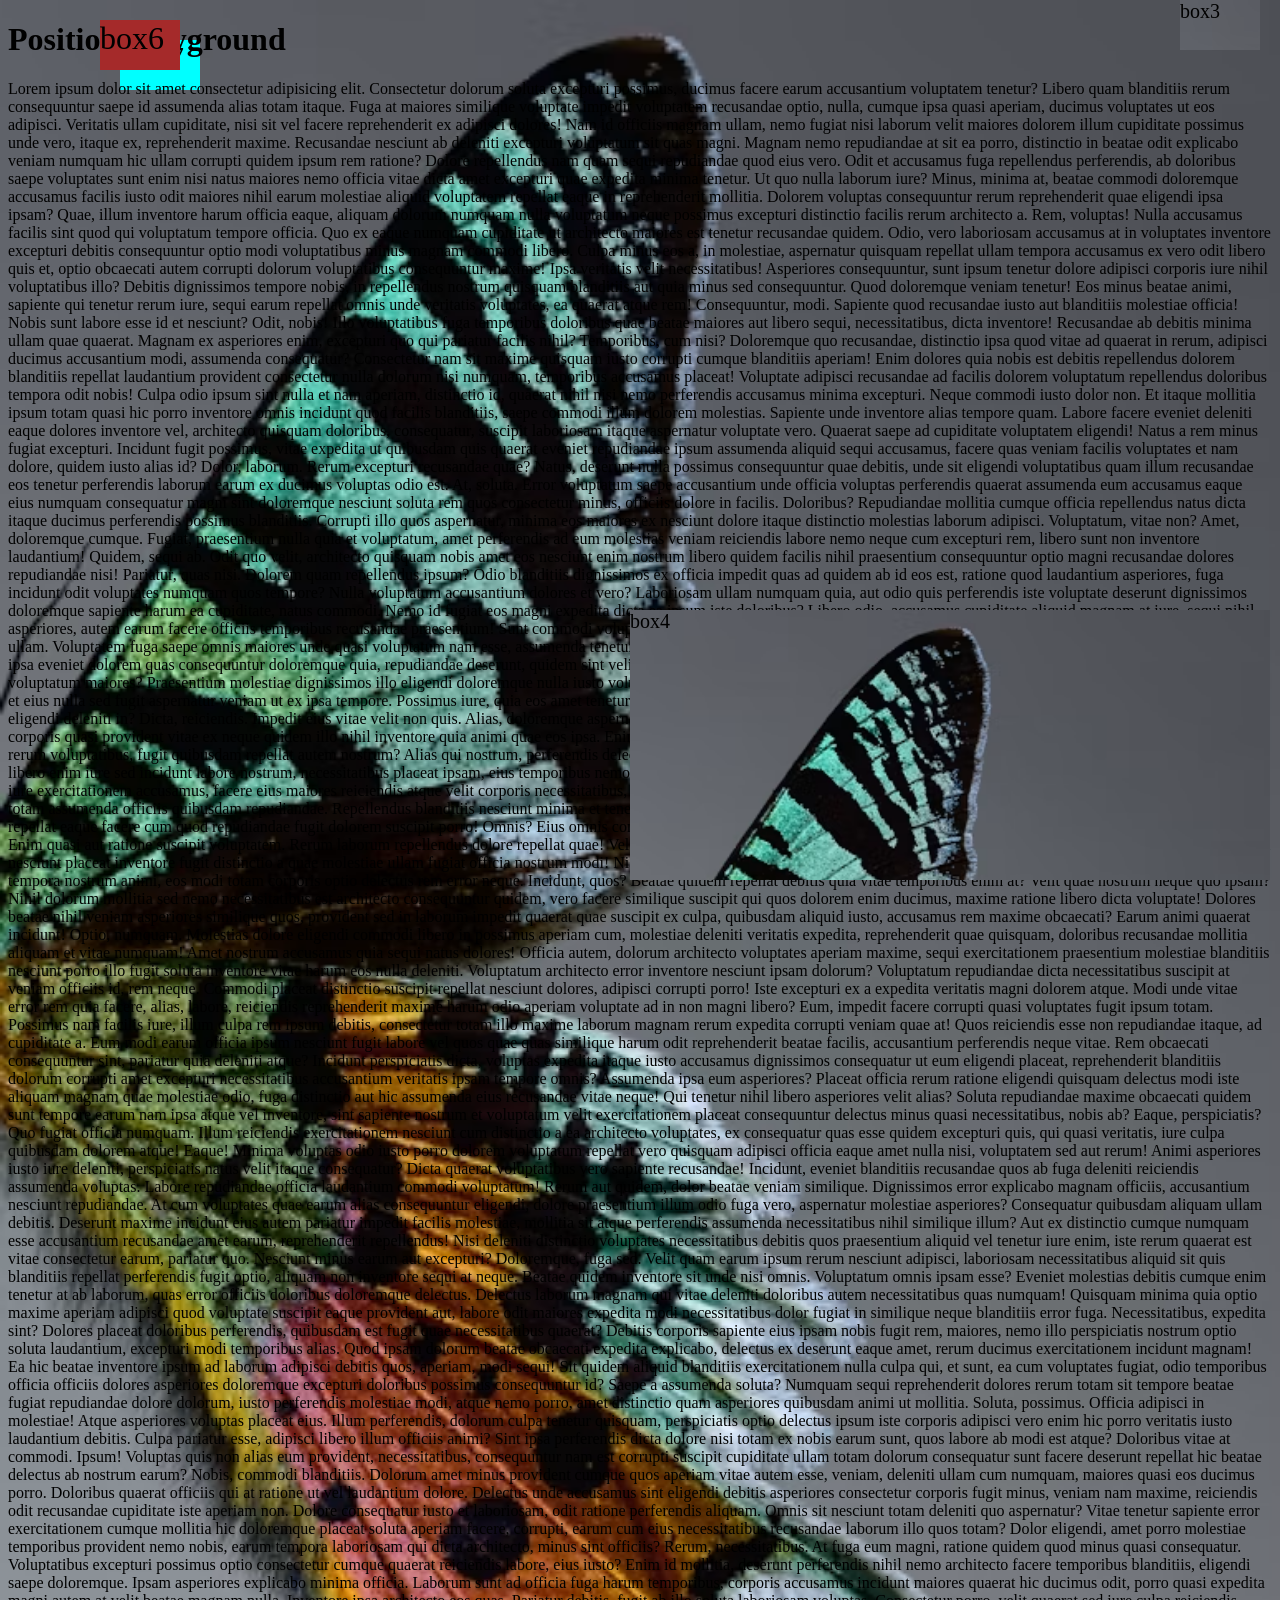
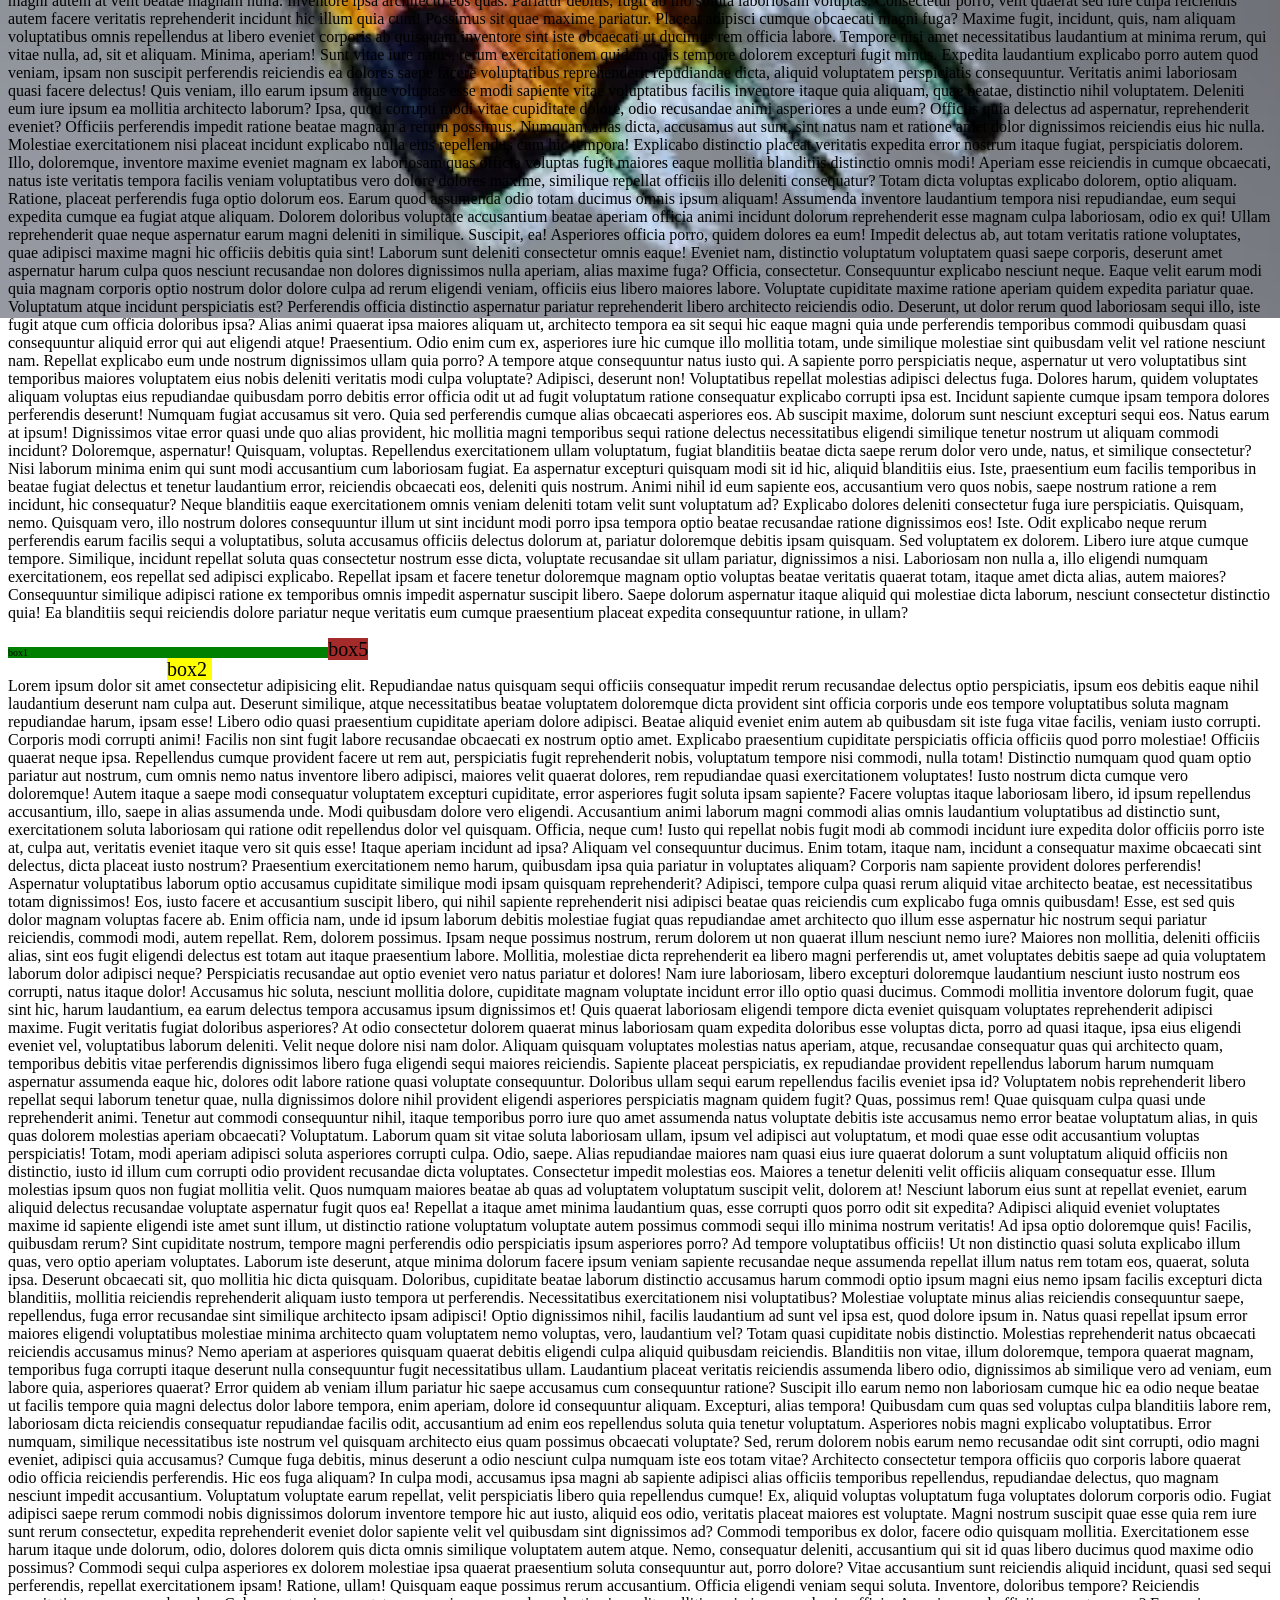
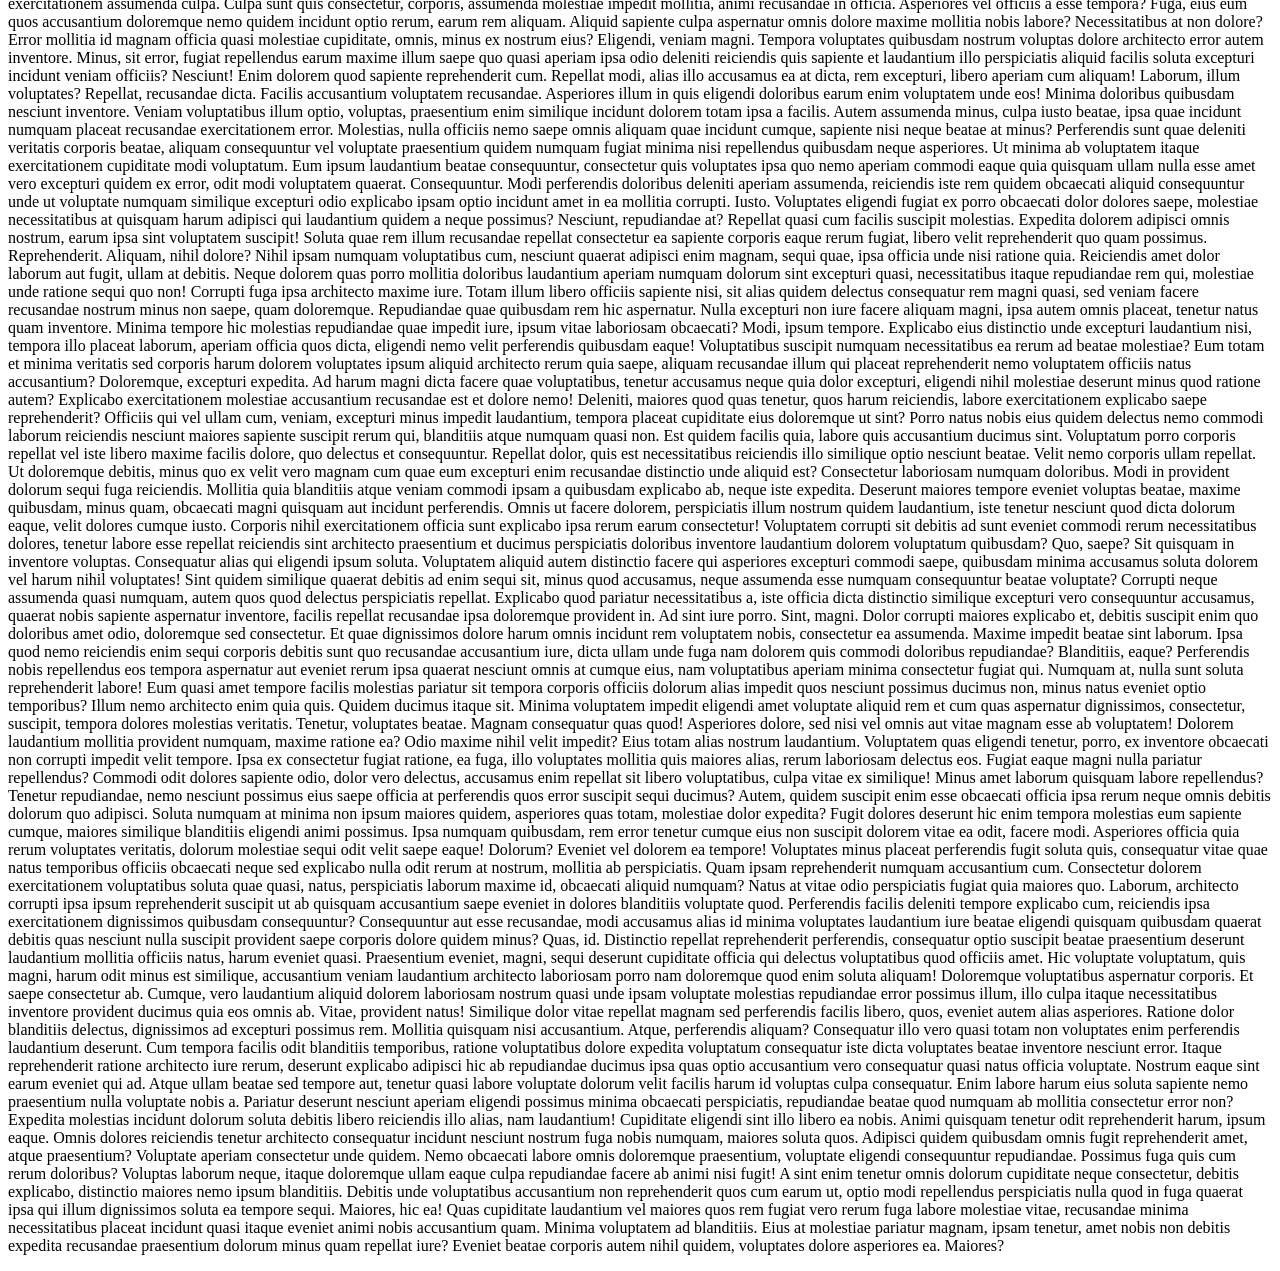
==== commit ba45944b: "Level 03 completed" ====
--- a/level3/index.html
+++ b/level3/index.html
@@ -227,6 +227,12 @@
         Quas cupiditate laudantium vel maiores quos rem fugiat vero rerum fuga labore molestiae vitae, recusandae minima necessitatibus placeat incidunt quasi itaque eveniet animi nobis accusantium quam. Minima voluptatem ad blanditiis.
         Eius at molestiae pariatur magnam, ipsam tenetur, amet nobis non debitis expedita recusandae praesentium dolorum minus quam repellat iure? Eveniet beatae corporis autem nihil quidem, voluptates dolore asperiores ea. Maiores?
     </p>
+        <div id="box6">
+            box6
+        </div>
+        <div id="box7">
+            box7
+        </div>
 </body>
 </html>
 <!-- 
@@ -247,4 +253,6 @@
 
 by default font-size in body (random/not inside tags) => 16px
 position:static,relative,absolute,fixed,sticky
+
+background-size:cover(best)/contain/auto
 -->
--- a/level3/style.css
+++ b/level3/style.css
@@ -31,6 +31,8 @@
     position: absolute;
     top:0px;
     right:20px;
+    background-image:url(/level3/butterfly.png);
+    background-size:auto;
 }
 
 #box4 {
@@ -43,6 +45,8 @@
     position: fixed;
     right:10px;
     bottom:20px;
+    background-image:url(/level3/butterfly.png);
+    background-size:cover;
 }
 
 #box5 {
@@ -55,4 +59,34 @@
     position: sticky;
     top:0px;
     left:20px;
+}
+
+#box6 {
+    width: 5rem;
+    height: 50px;
+    background-color: brown;
+    font-size: 2em;
+    display: inline-block;
+    position: absolute;
+    top: 20px;
+    left: 100px;
+    z-index:1;
+}
+
+#box7 {
+    width: 5rem;
+    height: 50px;
+    background-color:cyan;
+    font-size: 2em;
+    display: inline-block;
+    position: absolute;
+    top: 40px;
+    left: 120px;
+    z-index:-3;
+}
+
+body {
+    background-image:url(/level3/butterfly.png);
+    background-size:contain;
+    background-repeat:no-repeat;
 }
